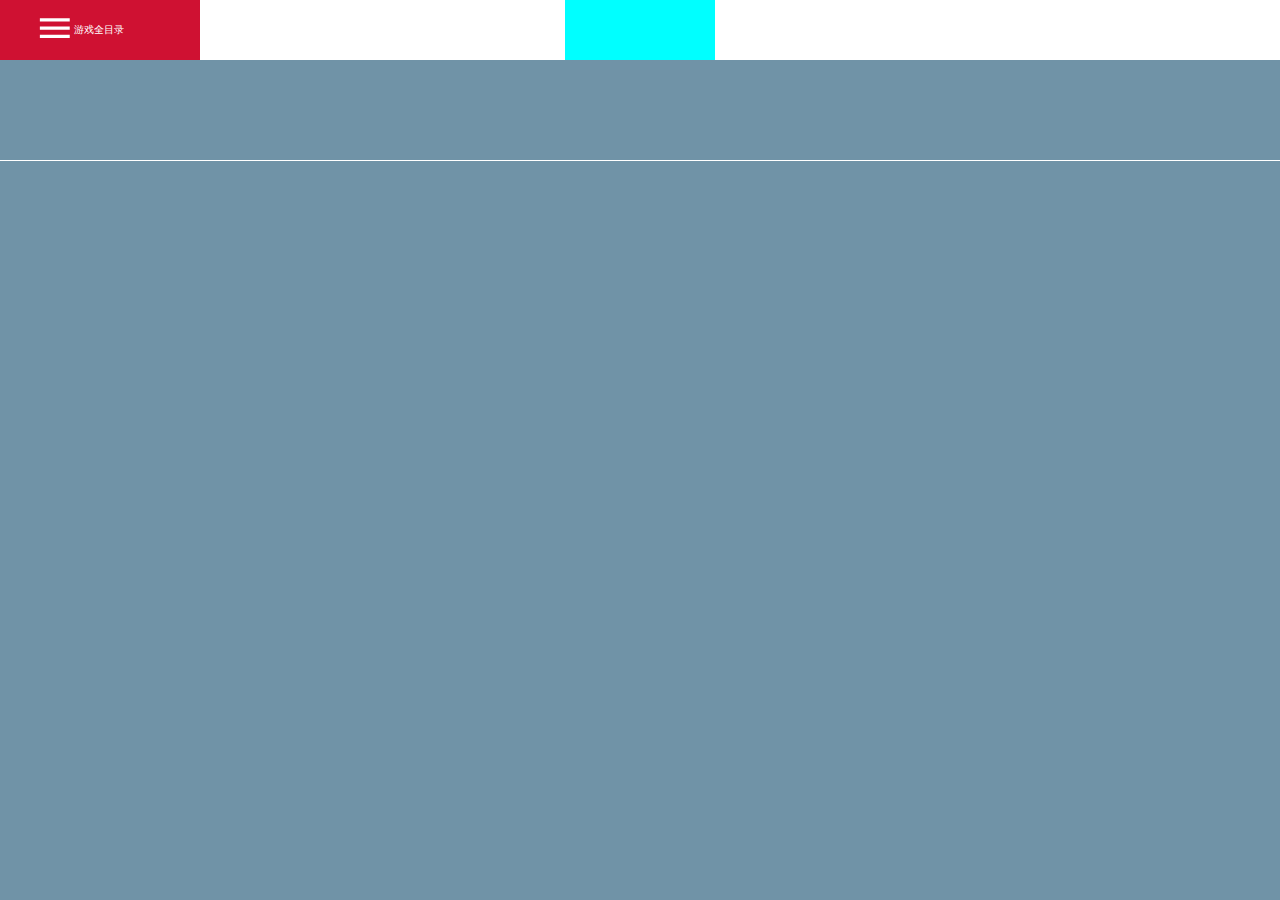
==== Qiao/yinyangshiTest.html @ 3aaff167 "添加页面" ====
<!DOCTYPE html>
<html lang="en">
<head>
    <meta charset="UTF-8">
    <title>阴阳师</title>
    <link rel="stylesheet" href="./yinyangshiTest.css">
</head>
<body>
<div class="yysBody">
    <div class="yyHeader">
        <div class="caidan">
            <svg t="1574516856005" class="icon" viewBox="0 0 1024 1024" version="1.1" xmlns="http://www.w3.org/2000/svg" p-id="2527" width="200" height="200"><path d="M124.56604 259.591293l0 84.975347 764.78119 0 0-84.975347L124.56604 259.591293zM124.56604 557.00603l764.78119 0 0-84.97637L124.56604 472.02966 124.56604 557.00603zM124.56604 769.44542l764.78119 0 0-84.97637L124.56604 684.46905 124.56604 769.44542z" p-id="2528" fill="#ffffff"></path></svg>
            <span>游戏全目录</span>
        </div>
        <div class="wangyi"></div>
    </div>
    <div class="erweima"></div>
</div>
</body>
</html>
---- Qiao/yinyangshiTest.css ----
.yysBody{
    width: 100%;
    height: 100%;
    left: 0;
    right: 0;
    top: 0;
    bottom: 0;
    position: fixed;
    background: #7093a7;
}
.yyHeader{
    width: 100%;
    height: 60px;
    background: #ffffff;
}
.caidan{
    position: absolute;
    top:0;
    left: 0;
    width: 200px;
    height:60px;
    background: #cf1132;
}
.caidan>svg{
    line-height: 60px;
    position: absolute;
    top:8px;
    left: 0;
    width: 110px;
    height:40px;
}
.caidan>span{
    position: absolute;
    left: 74px;
    line-height: 60px;
    color: #ffffff;
    font-size: 10px;
}
.wangyi{
    width: 150px;
    height: 60px;
    margin: 0 auto;
    background: aqua;
}
.erweima{
    width: 100%;
    height: 100px;
    border-bottom: 1px solid #ffffff;
}
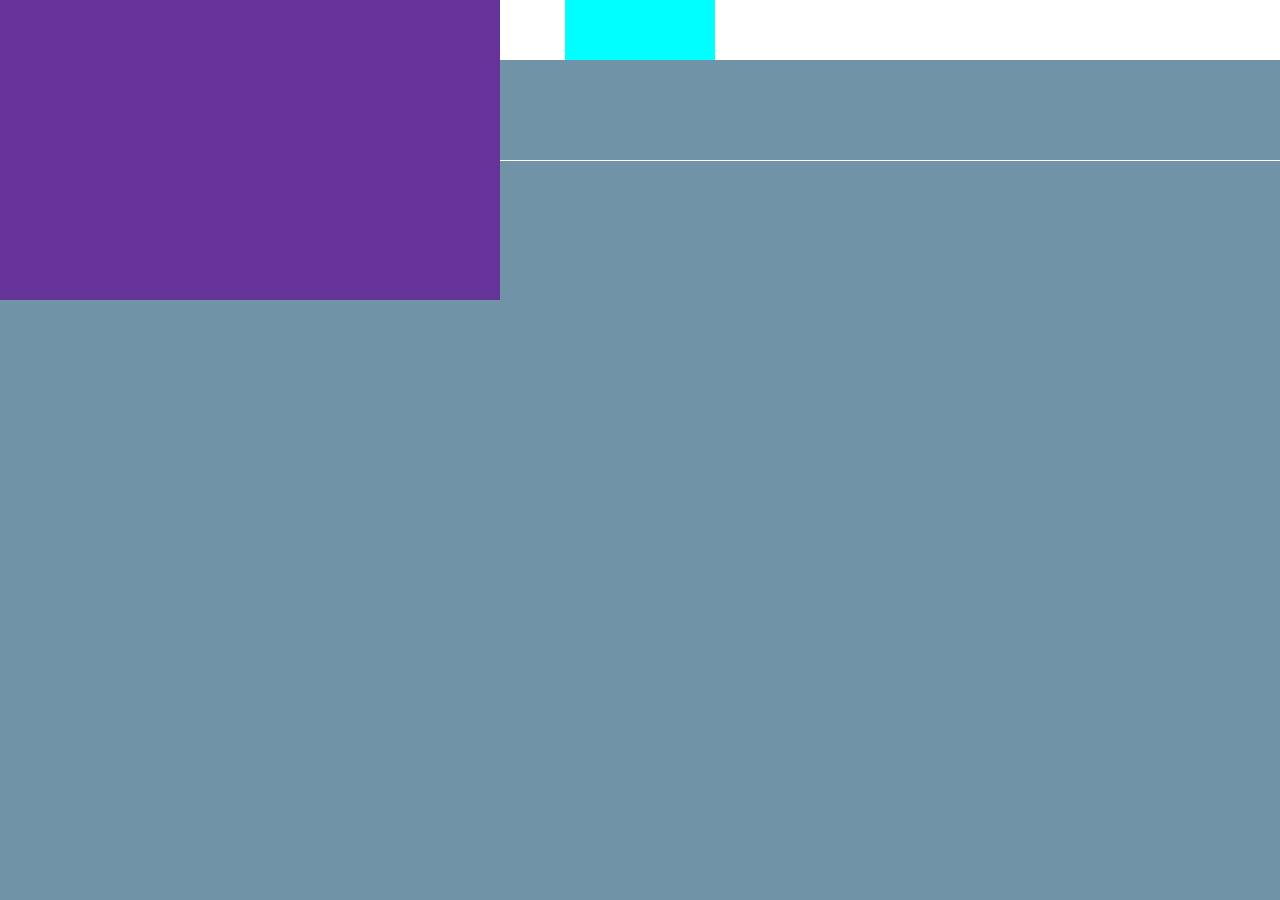
==== commit f316446a: "更改" ====
--- a/Qiao/yinyangshiTest.html
+++ b/Qiao/yinyangshiTest.html
@@ -8,9 +8,12 @@
 <body>
 <div class="yysBody">
     <div class="yyHeader">
-        <div class="caidan">
-            <svg t="1574516856005" class="icon" viewBox="0 0 1024 1024" version="1.1" xmlns="http://www.w3.org/2000/svg" p-id="2527" width="200" height="200"><path d="M124.56604 259.591293l0 84.975347 764.78119 0 0-84.975347L124.56604 259.591293zM124.56604 557.00603l764.78119 0 0-84.97637L124.56604 472.02966 124.56604 557.00603zM124.56604 769.44542l764.78119 0 0-84.97637L124.56604 684.46905 124.56604 769.44542z" p-id="2528" fill="#ffffff"></path></svg>
-            <span>游戏全目录</span>
+        <div class="p">
+            <div class="caidan">
+                <svg t="1574516856005" class="icon" viewBox="0 0 1024 1024" version="1.1" xmlns="http://www.w3.org/2000/svg" p-id="2527" width="200" height="200"><path d="M124.56604 259.591293l0 84.975347 764.78119 0 0-84.975347L124.56604 259.591293zM124.56604 557.00603l764.78119 0 0-84.97637L124.56604 472.02966 124.56604 557.00603zM124.56604 769.44542l764.78119 0 0-84.97637L124.56604 684.46905 124.56604 769.44542z" p-id="2528" fill="#ffffff"></path></svg>
+                <span>游戏全目录</span>
+            </div>
+            <div class="hoverHeader"></div>
         </div>
         <div class="wangyi"></div>
     </div>
--- a/Qiao/yinyangshiTest.css
+++ b/Qiao/yinyangshiTest.css
@@ -13,8 +13,23 @@
     height: 60px;
     background: #ffffff;
 }
+.hoverHeader{
+    position: absolute;
+    top:0;
+    left: 0;
+    width: 500px;
+    height:300px;
+    background: rebeccapurple;
+    display: none;
+}
+.p:hover>.hoverHeader{
+    display: block;
+}
+.p{
+    position: absolute;
+}
 .caidan{
-    position: absolute;
+    position: relative;
     top:0;
     left: 0;
     width: 200px;
